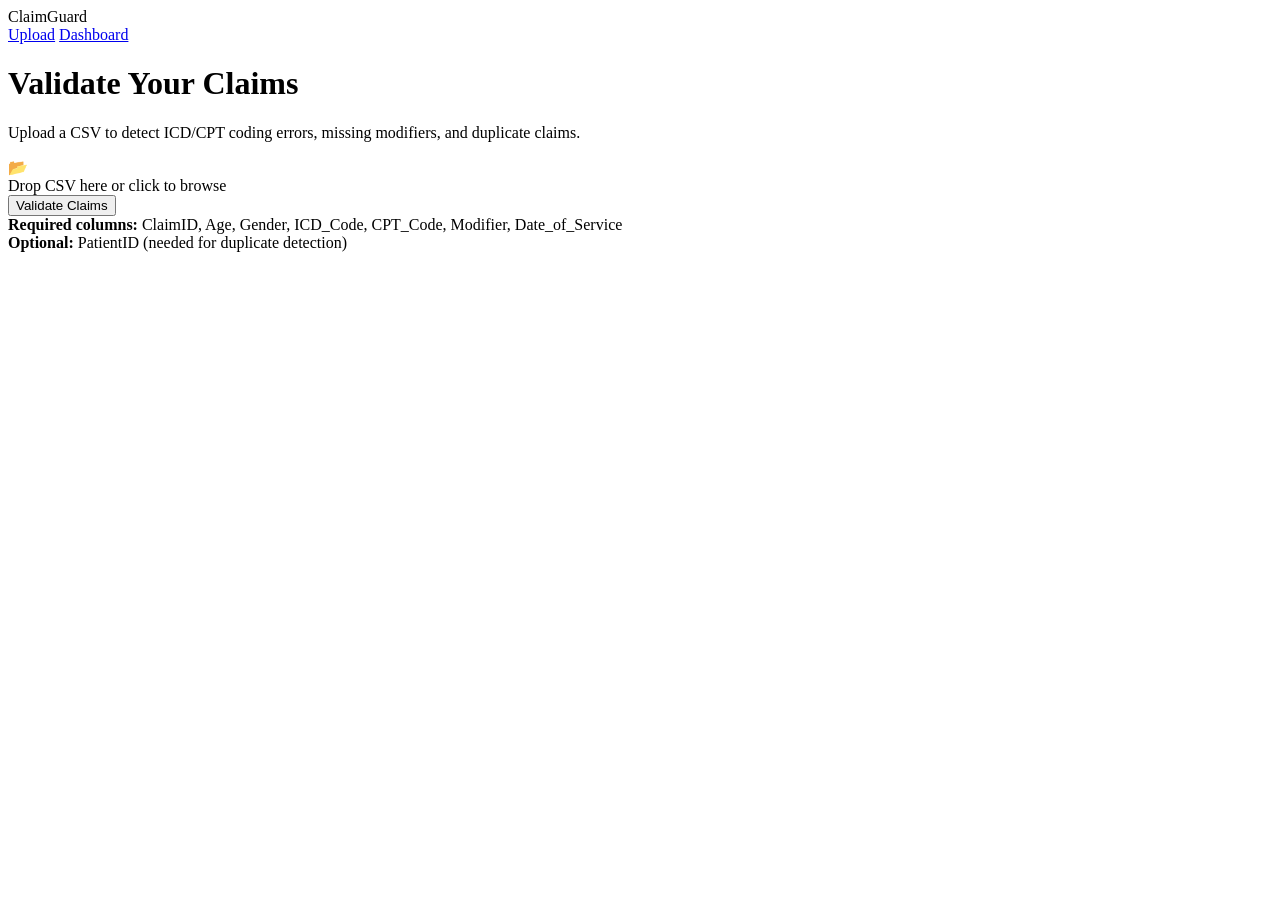
==== claimguard/frontend/index.html @ d51c80d0 "Add ClaimGuard MVP — full-stack claim validation tool - FastAPI backend with 5 REST endpoints (valid" ====
<!DOCTYPE html>
<html lang="en">
<head>
    <meta charset="UTF-8">
    <meta name="viewport" content="width=device-width, initial-scale=1.0">
    <title>ClaimGuard - Upload Claims</title>
    <link rel="stylesheet" href="/css/styles.css">
</head>
<body>
    <nav class="navbar">
        <span class="nav-brand">ClaimGuard</span>
        <div class="nav-links">
            <a href="/" class="active">Upload</a>
            <a href="/dashboard.html">Dashboard</a>
        </div>
    </nav>

    <main class="container">
        <div class="upload-card">
            <h1>Validate Your Claims</h1>
            <p class="subtitle">Upload a CSV to detect ICD/CPT coding errors, missing modifiers, and duplicate claims.</p>

            <form id="upload-form">
                <label id="drop-zone" for="file-input">
                    <div class="drop-icon">&#128194;</div>
                    <div class="drop-text">Drop CSV here or click to browse</div>
                    <input type="file" id="file-input" accept=".csv" style="display:none">
                </label>
                <button type="submit" class="btn btn-primary btn-large">Validate Claims</button>
            </form>

            <div id="status" class="status" style="display:none"></div>

            <div class="csv-hint">
                <strong>Required columns:</strong> ClaimID, Age, Gender, ICD_Code, CPT_Code, Modifier, Date_of_Service<br>
                <strong>Optional:</strong> PatientID (needed for duplicate detection)
            </div>
        </div>
    </main>

    <script src="/js/upload.js"></script>
</body>
</html>
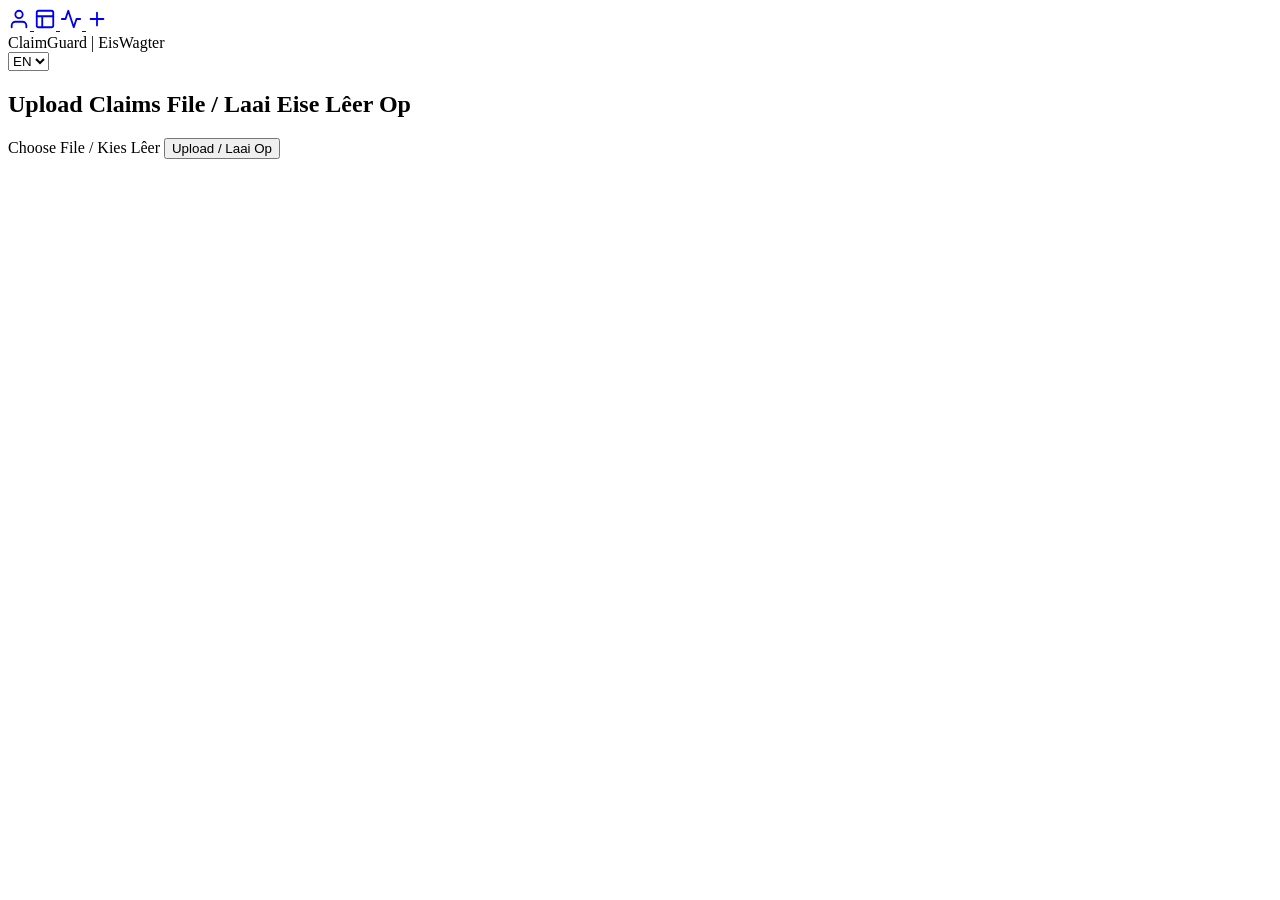
==== commit aaf183b6: "Phase1" ====
--- a/claimguard/frontend/index.html
+++ b/claimguard/frontend/index.html
@@ -3,41 +3,68 @@
 <head>
     <meta charset="UTF-8">
     <meta name="viewport" content="width=device-width, initial-scale=1.0">
-    <title>ClaimGuard - Upload Claims</title>
+    <meta http-equiv="Cache-Control" content="no-cache">
+    <title>ClaimGuard – Upload</title>
     <link rel="stylesheet" href="/css/styles.css">
 </head>
 <body>
-    <nav class="navbar">
-        <span class="nav-brand">ClaimGuard</span>
-        <div class="nav-links">
-            <a href="/" class="active">Upload</a>
-            <a href="/dashboard.html">Dashboard</a>
-        </div>
+<div class="layout">
+
+    <!-- Sidebar -->
+    <nav class="sidebar">
+        <a href="/" class="sidebar-btn active" title="Upload">
+            <svg width="22" height="22" viewBox="0 0 24 24" fill="none" stroke="currentColor" stroke-width="2" stroke-linecap="round" stroke-linejoin="round">
+                <path d="M20 21v-2a4 4 0 0 0-4-4H8a4 4 0 0 0-4 4v2"/>
+                <circle cx="12" cy="7" r="4"/>
+            </svg>
+        </a>
+        <a href="/dashboard.html" class="sidebar-btn" title="Dashboard">
+            <svg width="22" height="22" viewBox="0 0 24 24" fill="none" stroke="currentColor" stroke-width="2" stroke-linecap="round" stroke-linejoin="round">
+                <rect x="3" y="3" width="18" height="18" rx="2"/>
+                <path d="M3 9h18M9 21V9"/>
+            </svg>
+        </a>
+        <a href="/results.html" class="sidebar-btn" title="Results">
+            <svg width="22" height="22" viewBox="0 0 24 24" fill="none" stroke="currentColor" stroke-width="2" stroke-linecap="round" stroke-linejoin="round">
+                <path d="M22 12h-4l-3 9L9 3l-3 9H2"/>
+            </svg>
+        </a>
+        <a href="#" class="sidebar-btn" title="More">
+            <svg width="22" height="22" viewBox="0 0 24 24" fill="none" stroke="currentColor" stroke-width="2" stroke-linecap="round" stroke-linejoin="round">
+                <line x1="12" y1="5" x2="12" y2="19"/>
+                <line x1="5" y1="12" x2="19" y2="12"/>
+            </svg>
+        </a>
     </nav>
 
-    <main class="container">
-        <div class="upload-card">
-            <h1>Validate Your Claims</h1>
-            <p class="subtitle">Upload a CSV to detect ICD/CPT coding errors, missing modifiers, and duplicate claims.</p>
+    <!-- Main -->
+    <div class="main">
+        <header class="topbar">
+            <div class="brand">
+                <span class="brand-main">ClaimGuard</span><span class="brand-sub"> | EisWagter</span>
+            </div>
+            <select class="lang-select">
+                <option value="en">EN</option>
+                <option value="af">AF</option>
+            </select>
+        </header>
 
+        <section class="hero">
+            <h2 class="hero-title">Upload Claims File / Laai Eise Lêer Op</h2>
             <form id="upload-form">
-                <label id="drop-zone" for="file-input">
-                    <div class="drop-icon">&#128194;</div>
-                    <div class="drop-text">Drop CSV here or click to browse</div>
+                <div class="upload-row">
+                    <span id="file-name" class="file-name-display">Choose File / Kies Lêer</span>
                     <input type="file" id="file-input" accept=".csv" style="display:none">
-                </label>
-                <button type="submit" class="btn btn-primary btn-large">Validate Claims</button>
+<button type="submit" class="upload-btn">Upload / Laai Op</button>
+                </div>
             </form>
+            <div id="status" class="status" style="display:none"></div>
+        </section>
 
-            <div id="status" class="status" style="display:none"></div>
+        <div class="page-body"></div>
+    </div>
 
-            <div class="csv-hint">
-                <strong>Required columns:</strong> ClaimID, Age, Gender, ICD_Code, CPT_Code, Modifier, Date_of_Service<br>
-                <strong>Optional:</strong> PatientID (needed for duplicate detection)
-            </div>
-        </div>
-    </main>
-
-    <script src="/js/upload.js"></script>
+</div>
+<script src="/js/upload.js"></script>
 </body>
 </html>
